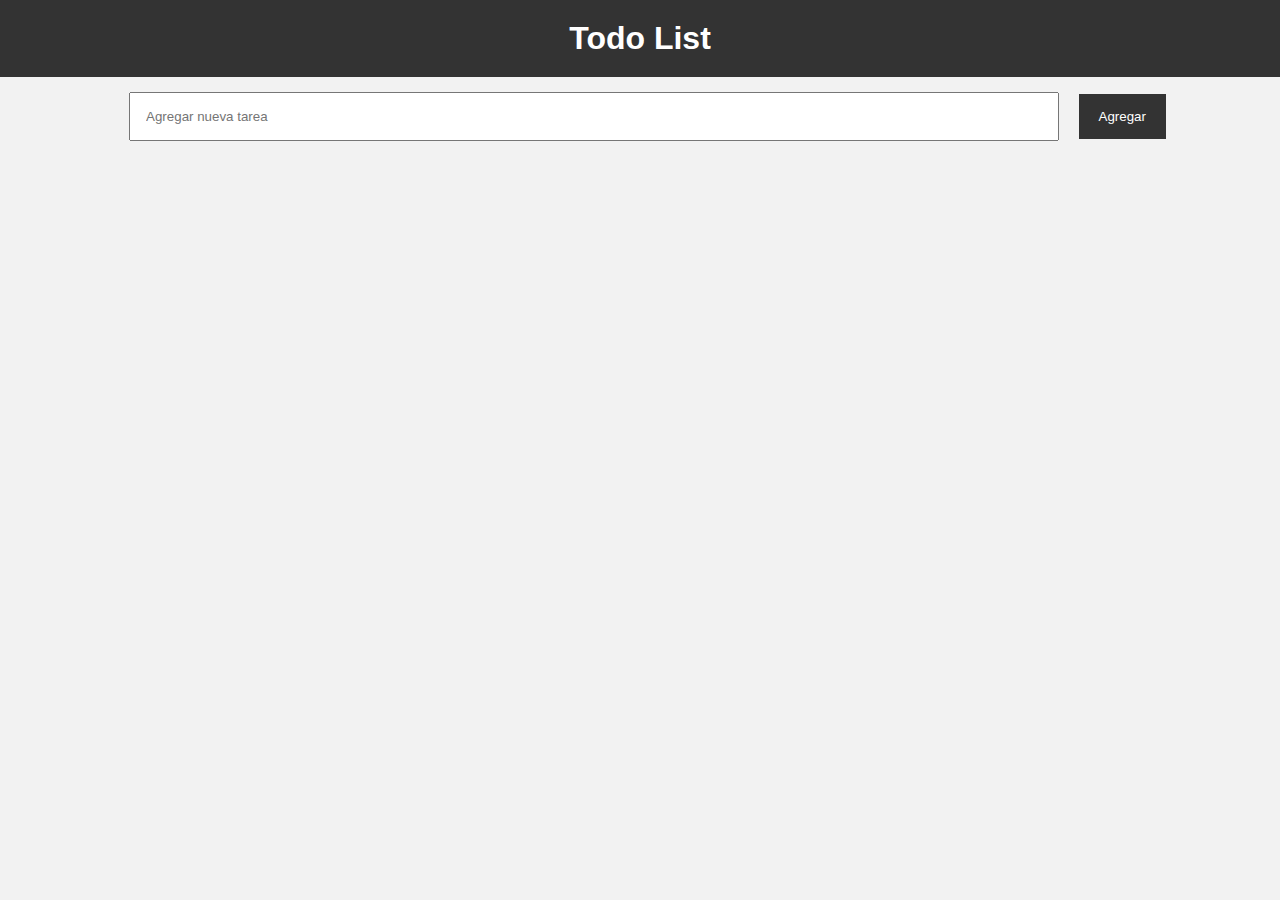
==== index.html @ 0462bb8c "cambio de nombre de index.html y remplazado por otro" ====
<!DOCTYPE html>
<html lang="en">
<head>
    <meta charset="UTF-8">
    <meta name="viewport" content="width=device-width, initial-scale=1.0">
    <meta name="mobile-web-app-capable" content="yes">
    <title>Todo List con Local Storage</title>
    <link rel="stylesheet" href="style.css">
    <link rel="manifest" href="manifest.json">
    <link rel="pwabuilder-sw" href="pwabuilder-sw.js">
    <link rel="conexion" href="conexion.php">
    <link rel="guardarensesion" href="guardarensesion.php">

</head>
<body>
    <h1>Todo List</h1>
    <form action="guardarensesion.php" method="post" id="taskForm">
        <input type="text" name="dato" id="taskInput" placeholder="Agregar nueva tarea" aria-label="Agregar nueva tarea" onkeydown="addTaskOnEnter(event)">
        <button id="addButton" type="submit">Agregar</button>
    </form>
    <ul id="taskList"> </ul>
</body>
<script src="index.js"></script>
</html>
---- style.css ----
/* style.css */

body {
    font-family: Arial, sans-serif;
    background-color: #f2f2f2;
    margin: 0;
    padding: 0;
    text-align: center;
}

h1 {
    background-color: #333;
    color: #fff;
    padding: 20px;
    margin: 0;
}

#taskInput {
    width: 70%;
    padding: 15px;
    margin: 15px;
}

#addButton {
    padding: 15px 20px;
    background-color: #333;
    color: #fff;
    border: none;
    cursor: pointer;
}

#taskList {
    list-style-type: none;
    padding: 0;
}

li {
    background-color: #fff;
    padding: 10px;
    margin: 5px;
    border-radius: 5px;
    display: flex;
    justify-content: space-between;
    align-items: center;
}

button.deleteButton {
    background-color: #ff3333;
    color: #fff;
    border: none;
    padding: 5px 10px;
    cursor: pointer;
}
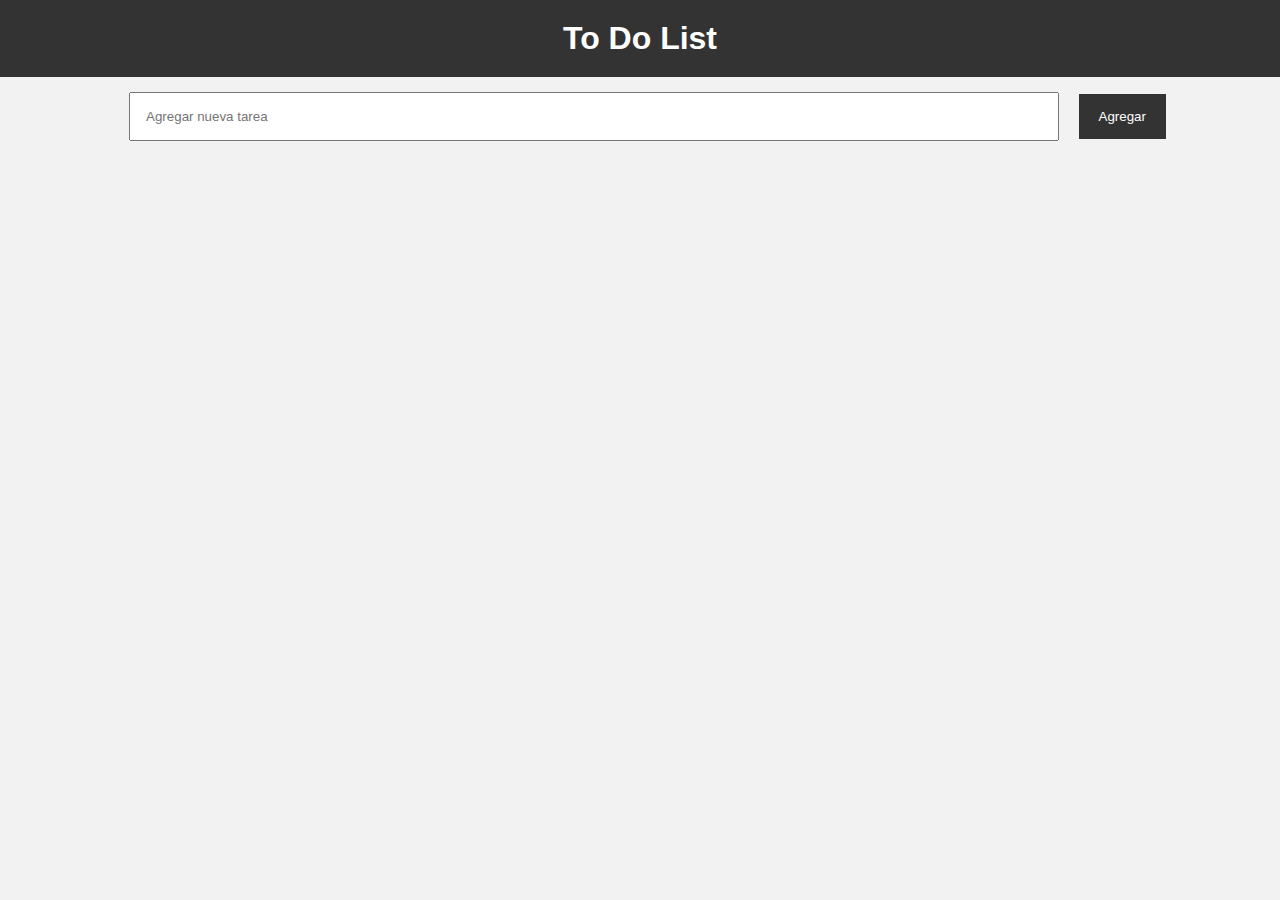
==== commit 308d3a3a: "Correcion de errores y integracion de nuevo boton" ====
--- a/index.html
+++ b/index.html
@@ -10,15 +10,17 @@
     <link rel="pwabuilder-sw" href="pwabuilder-sw.js">
     <link rel="conexion" href="conexion.php">
     <link rel="guardarensesion" href="guardarensesion.php">
-
+    <link rel="api" href="api.php">
+    <link rel="login" href="index.php">
+    <script src="https://code.jquery.com/jquery-3.6.4.min.js"></script>
 </head>
 <body>
-    <h1>Todo List</h1>
+    <h1>To Do List</h1>
     <form action="guardarensesion.php" method="post" id="taskForm">
         <input type="text" name="dato" id="taskInput" placeholder="Agregar nueva tarea" aria-label="Agregar nueva tarea" onkeydown="addTaskOnEnter(event)">
         <button id="addButton" type="submit">Agregar</button>
     </form>
-    <ul id="taskList"> </ul>
+    <ul id="taskList"></ul>
+    <script src="index.js"></script>
 </body>
-<script src="index.js"></script>
-</html>+</html>
--- a/style.css
+++ b/style.css
@@ -44,6 +44,22 @@
     align-items: center;
 }
 
+.editButton {
+    order: -1; 
+    background-color: rgb(239, 239, 94); 
+    padding: 5px 10px;
+    cursor: pointer;
+    border: none;
+}
+
+button.doneButton {
+    background-color: #429742;
+    color: #fff;
+    border: none;
+    padding: 5px 10px;
+    cursor: pointer;
+}
+
 button.deleteButton {
     background-color: #ff3333;
     color: #fff;
@@ -51,3 +67,16 @@
     padding: 5px 10px;
     cursor: pointer;
 }
+
+
+#taskList li .buttonContainer {
+    display: flex;
+    justify-content: space-between;
+    align-items: center;
+}
+
+
+.buttonContainer button {
+    margin-right: 3px;
+    flex-direction: row-reverse;
+}